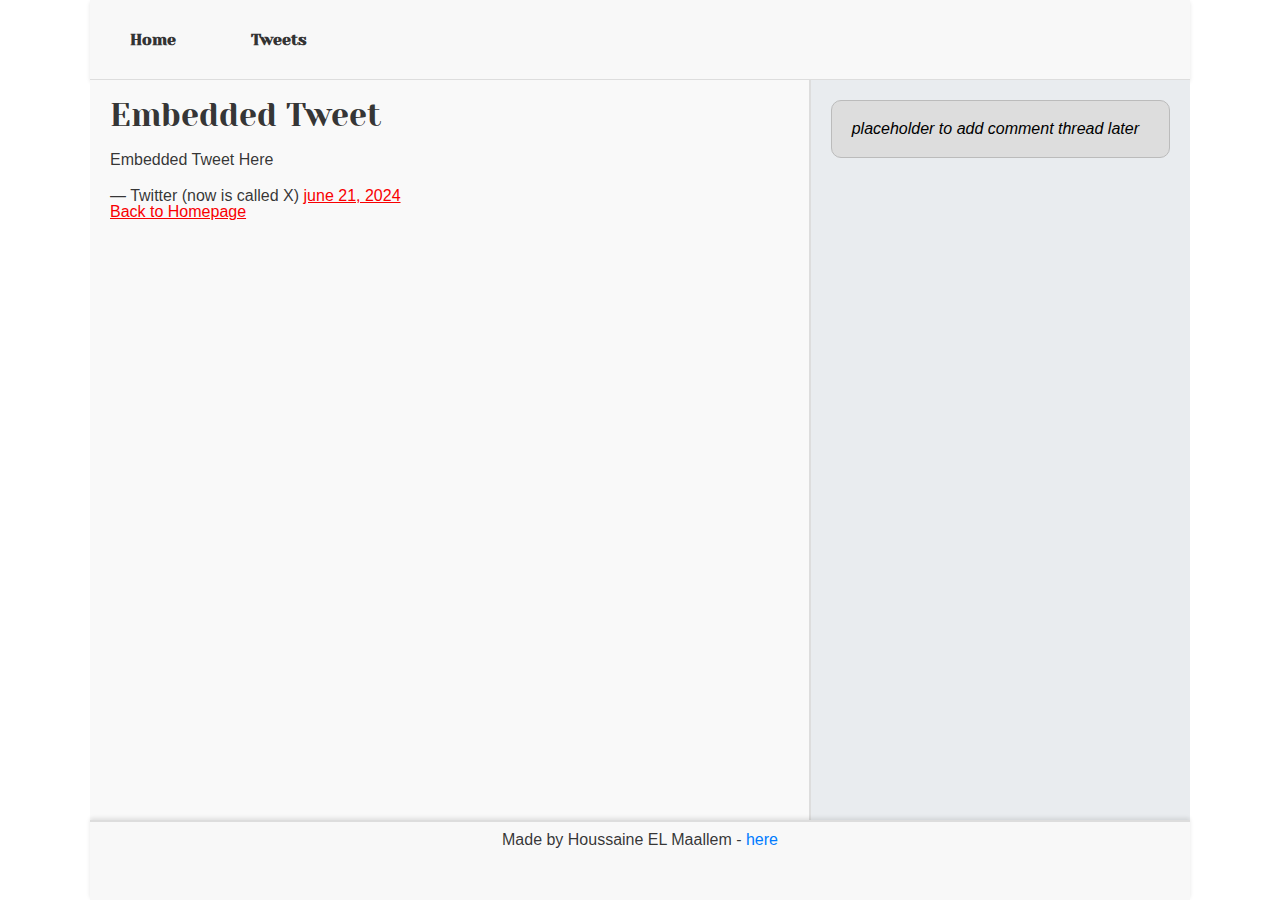
==== css_basic/tweets.html @ 178fb5b4 "Some more styling" ====
<!DOCTYPE html>
<html lang="en">
<head>
    <meta charset="UTF-8">
    <meta name="viewport" content="width=device-width, initial-scale=1.0">
    <title>Tweets Page</title>
    <link href="base.css" rel="stylesheet">
<link href="styles.css" rel="stylesheet">
</head>
<body>
    <header>
        <nav>
            <ul>
                <li><a href="index.html">Home</a></li>
                <li><a href="tweets.html">Tweets</a></li>
            </ul>
        </nav>
    </header>
    <main>
        <article>
            <h1>Embedded Tweet</h1>
            <blockquote class="twitter-tweet">
                <p lang="en" dir="ltr">Embedded Tweet Here</p>&mdash; Twitter (now is called X) <a href="https://x.com/houssine_malme/status/1804105390793109760">june 21, 2024</a>
            </blockquote>
            <script async src="https://platform.twitter.com/widgets.js" charset="utf-8"></script>
            
            <p><a href="index.html">Back to Homepage</a></p> 
        </article>
        <aside>
            <p>placeholder to add comment thread later</p>
        </aside>
    </main>
    <footer>
        <p>Made by Houssaine EL Maallem - <a href="https://x.com/houssine_malme" target="_blank">here</a></p>
    </footer>
</body>
</html>
---- css_basic/base.css ----
/* Importing webfonts */
/* (If you're learning CSS, you should disregard that) */

@import url(https://fonts.googleapis.com/css?family=Yeseva+One);
@import url(https://fonts.googleapis.com/css?family=Josefin+Sans:400,700,700italic,400italic);


/* CSS reset rules */

html, body {
	height: 100%;
	min-height: 100%;
}
html, body, div, span, applet, object, iframe,
h1, h2, h3, h4, h5, h6, p, blockquote, pre,
a, abbr, acronym, address, big, cite, code,
del, dfn, img, ins, kbd, q, s, samp,
small, strike, sub, sup, tt, var,
b, u, i, center,
dl, dt, dd,
fieldset, form, label, legend,
table, caption, tbody, tfoot, thead, tr, th, td,
article, aside, canvas, details, embed, 
figure, figcaption, footer, header, hgroup, 
menu, nav, output, ruby, section, summary,
time, mark, audio, video {
	margin: 0;
	padding: 0;
	border: 0;
	font-size: 100%;
	font: inherit;
	vertical-align: baseline;
}
/* HTML5 display-role reset for older browsers */
article, aside, details, figcaption, figure, 
footer, header, hgroup, menu, nav, section {
	display: block;
}
body {
	line-height: 1;
}
blockquote, q {
	quotes: none;
}
blockquote:before, blockquote:after,
q:before, q:after {
	content: '';
	content: none;
}
table {
	border-collapse: collapse;
	border-spacing: 0;
}


/* Fonts and colors */

body {
	font-family: 'Josefin Sans', serif;
	color: rgba(0, 0, 0, 0.8);
}
h1, h2, h3, h4, h5, h6, header {
	font-family: 'Yeseva One', sans-serif;
}
article {
}
header {
	border-bottom: 1px solid rgb(221,221,221);
	transition: border-bottom-color 1s ease;
}
header a {
	color: rgba(0, 0, 0, 0.8);
}
aside {
	background: #FAFAFA;
}
aside p {
	border: 1px solid #bbb;
	background: #ddd;
	color: black;
}
footer a {
	color: rgba(0, 0, 0, 0.8);
}
a {
	color: #F80002;
}


/* Positioning and margins */

@media (min-width: 1100px) {
	body {
		width: 1100px;
		margin: 0 auto;
	}
}

article {
	padding: 50px 15px;
}
article > *:first-child {
	margin-top: 0;
}
aside {
	padding: 50px 15px;
}
header .right {
	float: right;
	margin: 0 10px 15px;
}


/* Header */
header {
	padding: 20px 0;
	height: 80px;
}
header ul {
	list-style: none;
	margin: 0;
	padding: 0;
}
header li {
	display: inline;
	vertical-align:middle;
}
header li:first-child {
	margin: 0;
}
header li a {
	margin: 0 10px;
}
header li.logo {
	font-size: 36px;
}
header a {
	text-decoration: none;
}


/* Aside */

aside p {
	border-radius: 10px;
	padding: 20px 20px;
}


/* Footer */

footer {
	padding: 5px 15px;
	height: 80px;
}


/* Text styles and margins */

p {
	margin-bottom: 15px;
}
h1 {
	font-size: 36px;
	margin: 40px 0 20px;
}
h2 {
	font-size: 32px;
	margin: 30px 0 15px;
}
h3 {
	font-size: 28px;
	margin: 25px 0 10px;
}
h4 {
	font-size: 20px;
	font-weight: bold;
	margin: 20px 0 10px;
}
h5 {
	font-size: 18px;
	font-weight: bold;
	margin: 15px 0 10px;
}
h6 {
	font-weight: bold;
	margin: 5px 0;
}

@media (max-width: 800px) {
  body.works_on_smartphone {
  	display: block;
  }
  body.works_on_smartphone main {
  	display: block;
  }
  header .right {
  	float: none;
  }
}
---- css_basic/styles.css ----
body, main {
    display: flex;
}
body {
    flex-direction: column;
}
main {
    flex-direction: row;
}
main {
    height: auto;
    width: auto;
}
article {
    flex: 2;
    overflow: auto;
}
aside {
    flex: 1;
    overflow: auto;
}
table {
    width: 100%;
    border-collapse: collapse;
    margin-top: 20px;
}
th, td {
    border: 1px solid #ccc;
    padding: 10px;
    text-align: left;
}
th {
    background-color: #f4f4f4;
}
header, footer {
    background-color: #f8f8f8;
    padding: 10px;
    text-align: center;
}
nav ul {
    list-style: none;
    padding: 0;
}
nav li {
    display: inline;
    margin-right: 10px;
}
* {
    margin: 0;
    padding: 0;
    box-sizing: border-box;
}


html, body {
    height: 100%;
    font-family: Arial, sans-serif;
}


.container {
    display: flex;
    flex-direction: column;
    height: 100vh;
}


header {
    background-color: #f8f8f8;
    padding: 10px;
    text-align: center;
    box-shadow: 0 2px 4px rgba(0,0,0,0.1);
    display: flex;
    align-items: center;
    justify-content: space-between;
}

header .logo {
    font-size: 24px;
    font-weight: bold;
    margin-right: auto;
    padding: 10px;
}

nav ul {
    list-style: none;
    display: flex;
    align-items: center;
    justify-content: center;
    margin-left: auto;
}

nav li {
    margin: 0 15px;
    padding: 10px 20px;
}

nav a {
    text-decoration: none;
    color: #333;
    font-weight: bold;
}

nav a:hover {
    color: #007bff;
}


main {
    display: flex;
    flex: 1;
    overflow: hidden;
}


article {
    flex: 2;
    padding: 20px;
    background-color: #f9f9f9;
    overflow: auto;
    border-right: 2px solid #ddd;
}

article h1 {
    font-size: 2em;
    margin-bottom: 20px;
}

article p {
    margin-bottom: 20px;
}

table {
    width: 100%;
    border-collapse: collapse;
    margin-top: 20px;
}

th, td {
    border: 1px solid #ddd;
    padding: 10px;
    text-align: left;
}

th {
    background-color: #f4f4f4;
    font-weight: bold;
}


aside {
    flex: 1;
    padding: 20px;
    background-color: #e9ecef;
    overflow: auto;
}

aside p {
    font-style: italic;
}


footer {
    background-color: #f8f8f8;
    text-align: center;
    padding: 10px;
    border-top: 2px solid #ddd;
    box-shadow: 0 -2px 4px rgba(0,0,0,0.1);
}

footer p {
    margin: 0;
}

footer a {
    text-decoration: none;
    color: #007bff;
}

footer a:hover {
    text-decoration: underline;
}
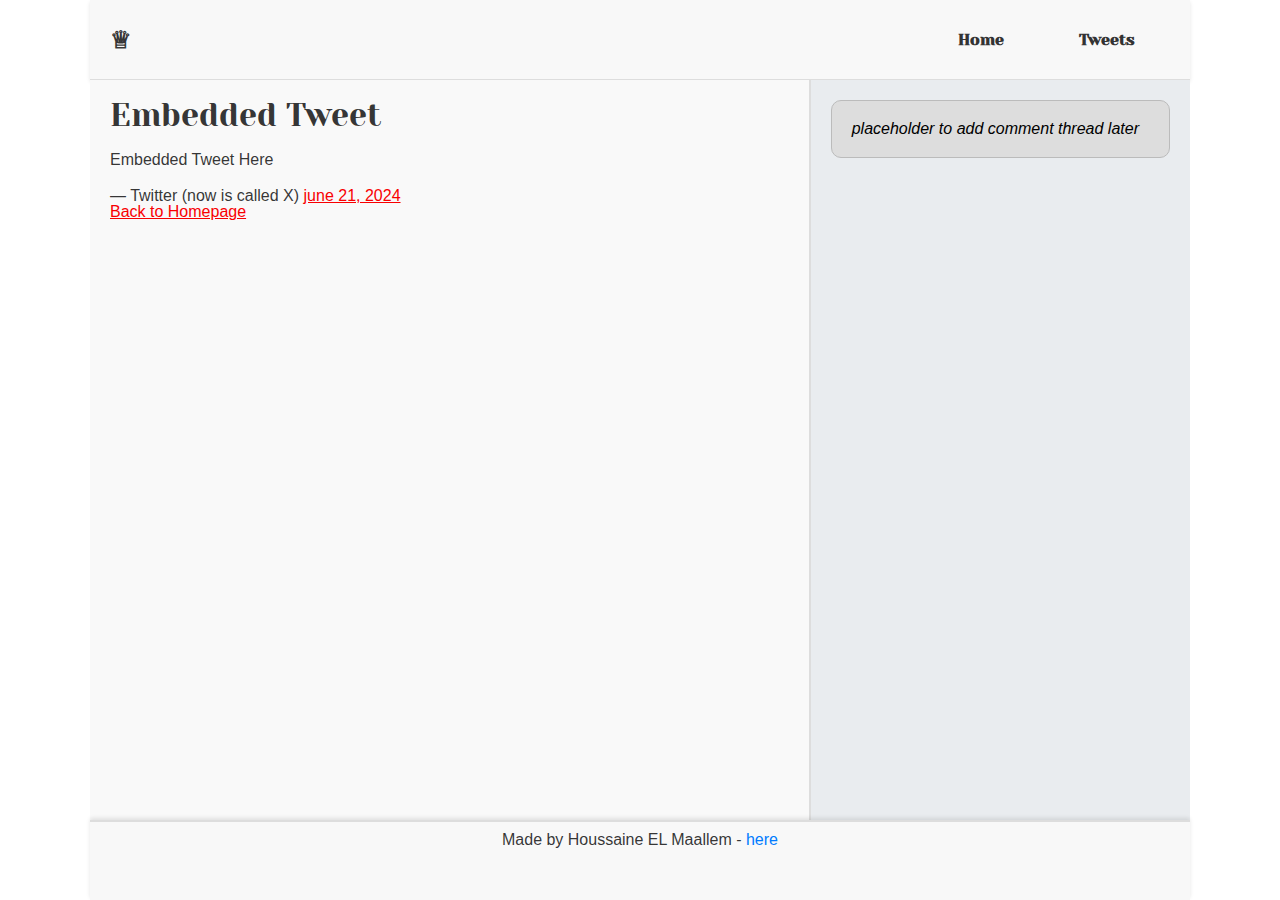
==== commit 4abe9424: "Some more styling" ====
--- a/css_basic/tweets.html
+++ b/css_basic/tweets.html
@@ -9,6 +9,7 @@
 </head>
 <body>
     <header>
+        <i class="logo">♕</i>
         <nav>
             <ul>
                 <li><a href="index.html">Home</a></li>
